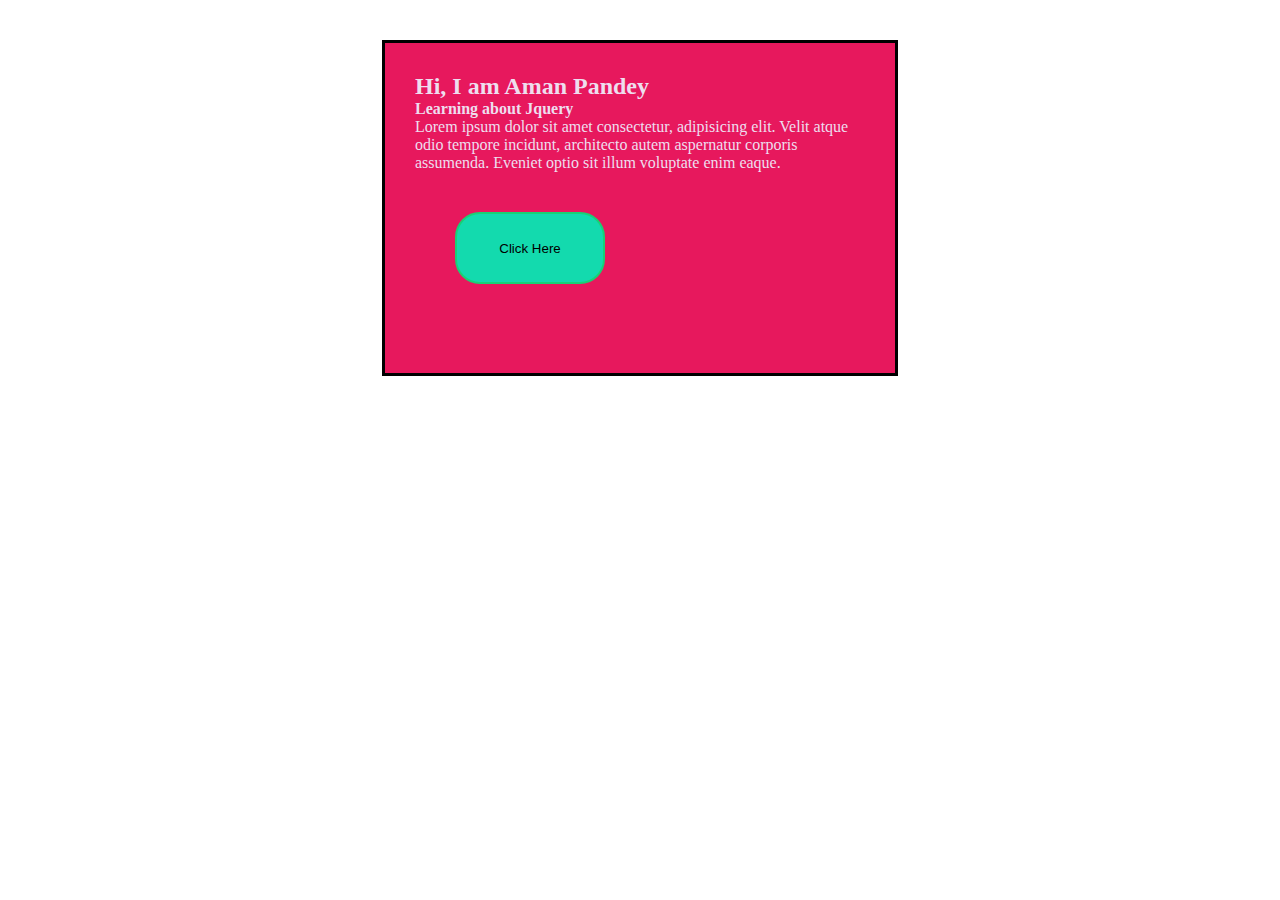
==== Lesson3/index.html @ cb44a609 "adding button using jquery function" ====
<!DOCTYPE html>
<html lang="en">
<head>
    <meta charset="UTF-8">
    <meta http-equiv="X-UA-Compatible" content="IE=edge">
    <meta name="viewport" content="width=device-width, initial-scale=1.0">
    <link rel="stylesheet" href="style.css">
    <title>Lesson3</title>
</head>
<body>
<div class="Intro__Text">
    <h2>Hi, I am Aman Pandey</h2>
    <h4>Learning about Jquery</h4>
    <p>Lorem ipsum dolor sit amet consectetur, adipisicing elit. Velit atque odio tempore incidunt, 
    architecto autem aspernatur corporis assumenda. Eveniet optio sit illum voluptate enim eaque.</p>
    <button class="btn">Click Here</button>
</div>

    <script src="https://ajax.googleapis.com/ajax/libs/jquery/3.6.0/jquery.min.js"></script>
    <script src="main.js"></script>
</body>
</html>
---- Lesson3/style.css ----
*{
    margin: 0;
    padding: 0;
}
.Intro__Text{
    width: 450px;
    height: 30vh;
    padding: 30px;
    background-color: rgb(231, 24, 93);
    color:rgb(238, 222, 238);
    border: 3px solid black;
    margin: 40px auto;
}
.btn{
    margin: 40px;
    text-align: center;
    width: 150px;
    height: 8vh;
    background-color: rgb(19, 218, 174);
    border: 2px solid rgb(24, 209, 117);
    border-radius: 25px;
}
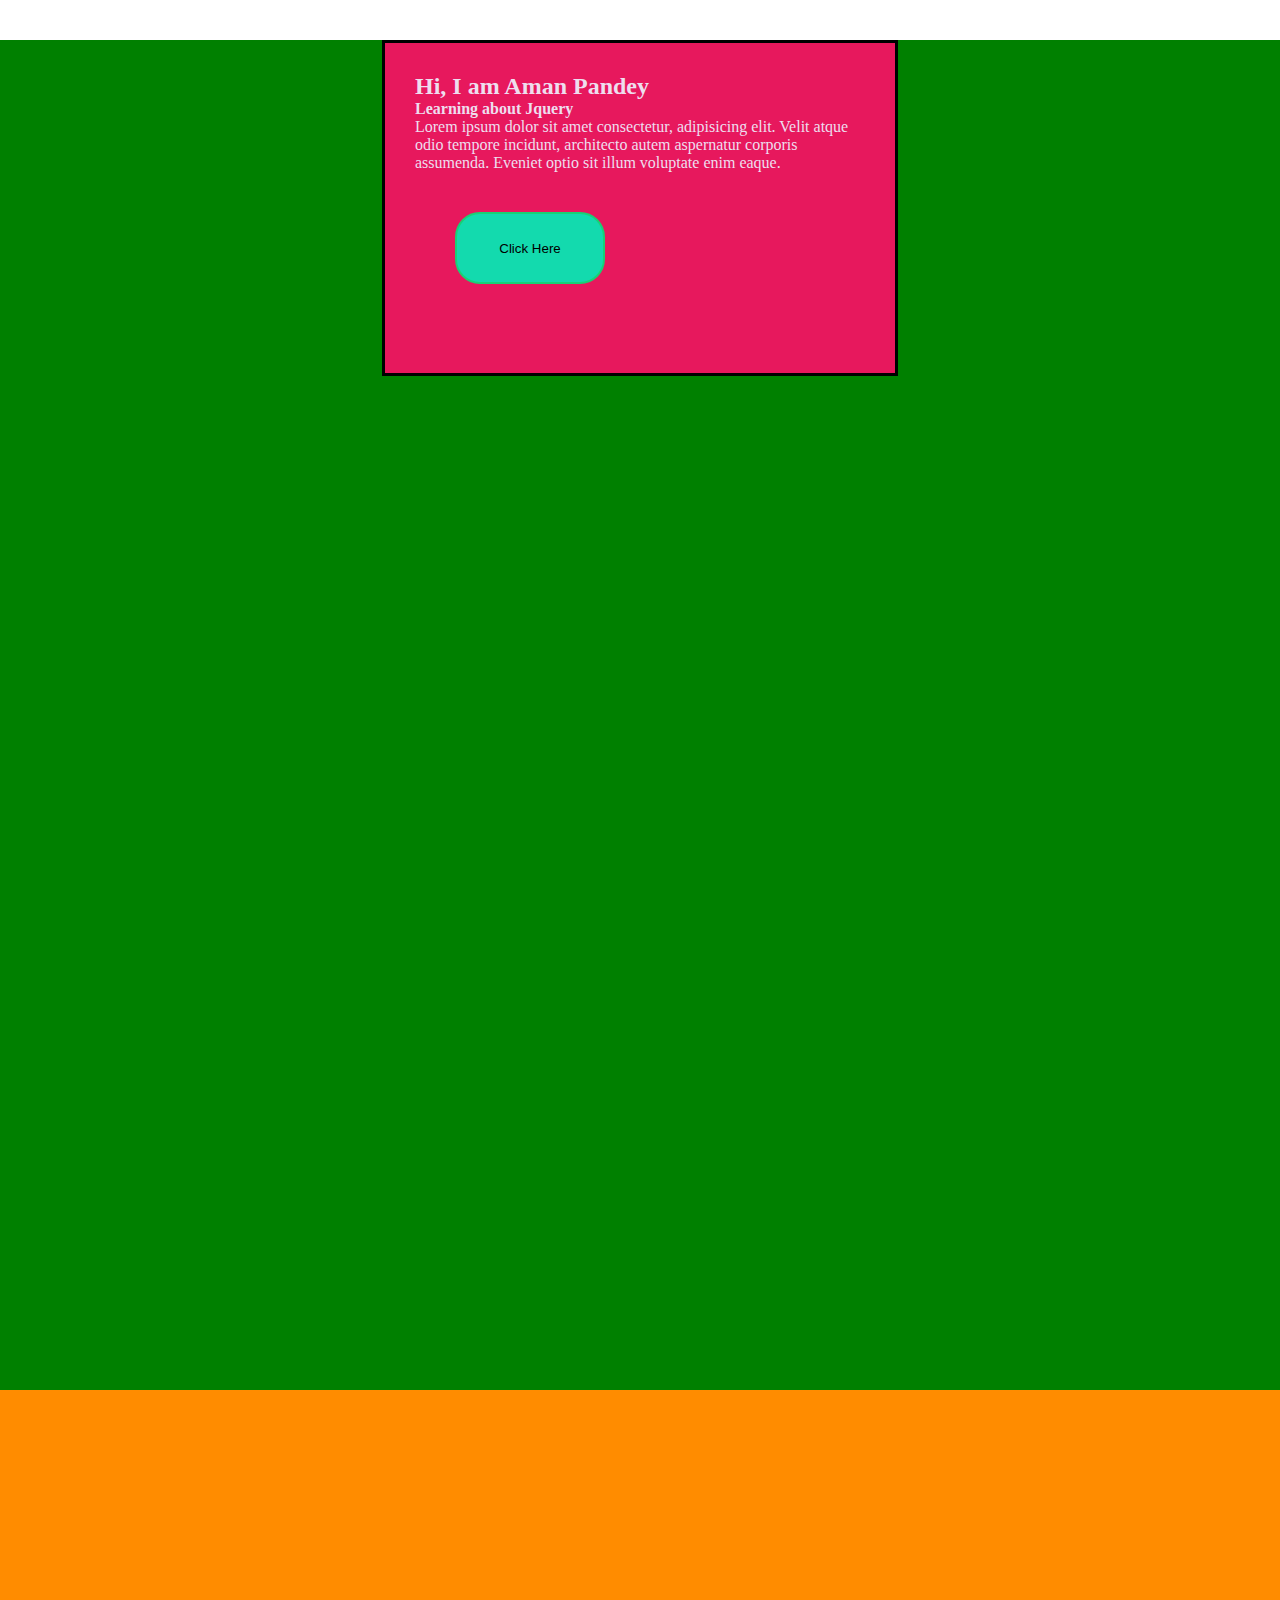
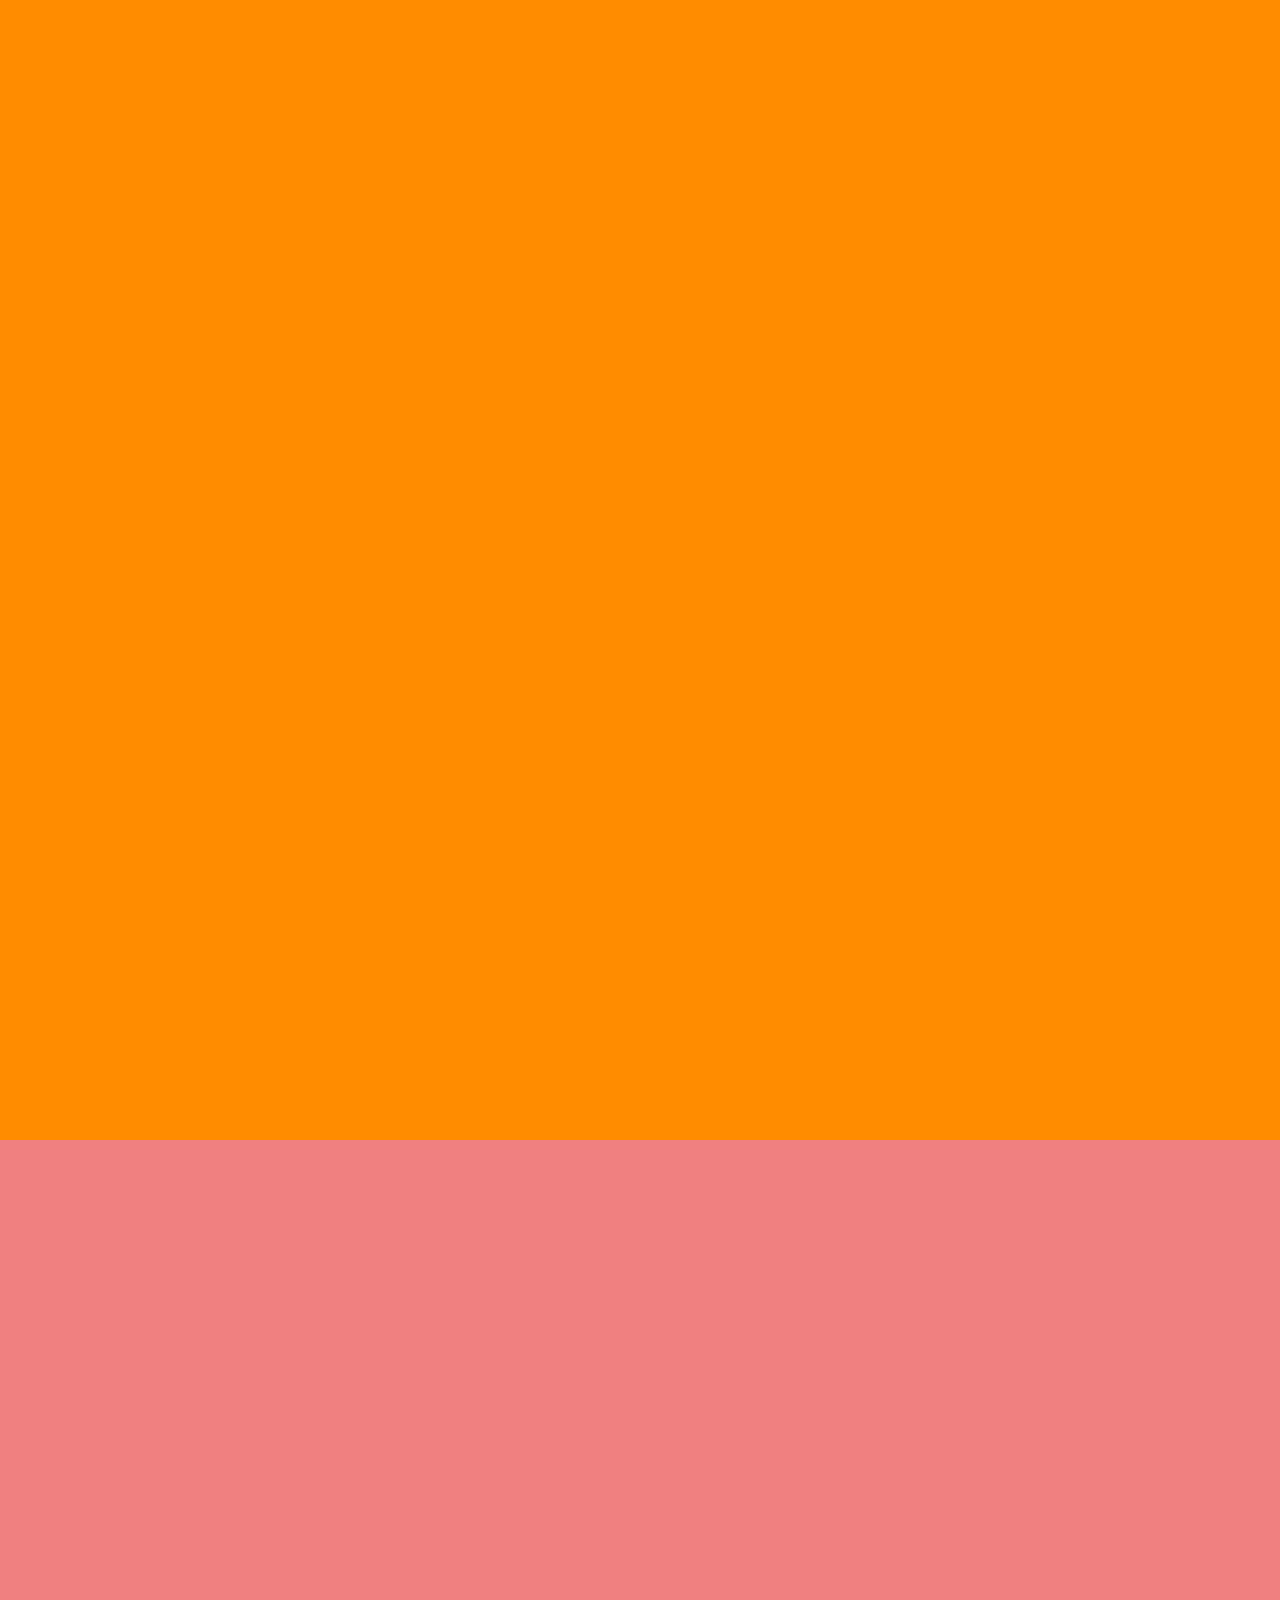
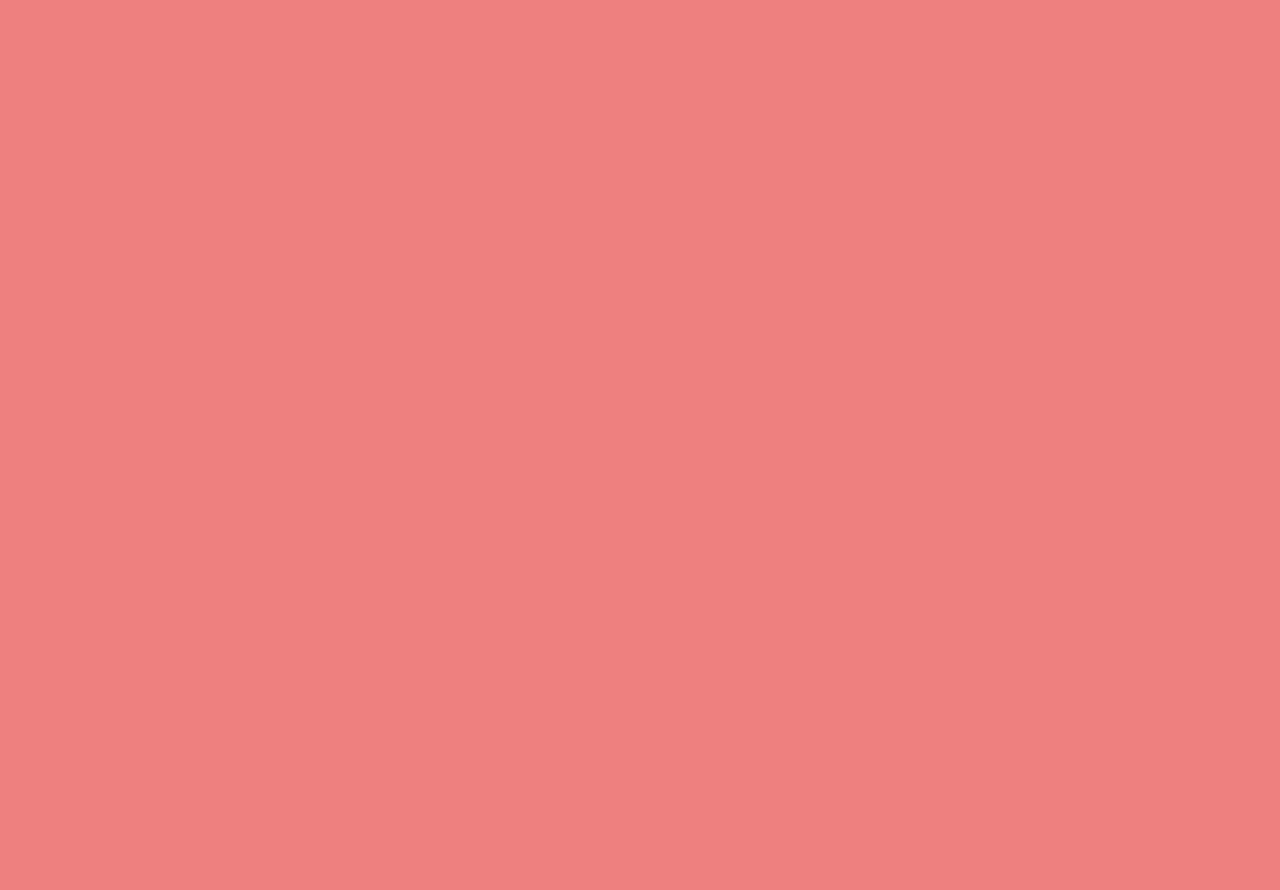
==== commit 98a3542d: "using scroll and resize funtion" ====
--- a/Lesson3/index.html
+++ b/Lesson3/index.html
@@ -4,19 +4,22 @@
     <meta charset="UTF-8">
     <meta http-equiv="X-UA-Compatible" content="IE=edge">
     <meta name="viewport" content="width=device-width, initial-scale=1.0">
+    <script src="https://ajax.googleapis.com/ajax/libs/jquery/3.6.0/jquery.min.js"></script>
+    <script src="main.js"></script>
     <link rel="stylesheet" href="style.css">
     <title>Lesson3</title>
 </head>
 <body>
-<div class="Intro__Text">
-    <h2>Hi, I am Aman Pandey</h2>
-    <h4>Learning about Jquery</h4>
-    <p>Lorem ipsum dolor sit amet consectetur, adipisicing elit. Velit atque odio tempore incidunt, 
-    architecto autem aspernatur corporis assumenda. Eveniet optio sit illum voluptate enim eaque.</p>
-    <button class="btn">Click Here</button>
-</div>
-
-    <script src="https://ajax.googleapis.com/ajax/libs/jquery/3.6.0/jquery.min.js"></script>
-    <script src="main.js"></script>
+<section class="s1">
+    <div class="Intro__Text">
+        <h2>Hi, I am Aman Pandey</h2>
+        <h4>Learning about Jquery</h4>
+        <p>Lorem ipsum dolor sit amet consectetur, adipisicing elit. Velit atque odio tempore incidunt, 
+        architecto autem aspernatur corporis assumenda. Eveniet optio sit illum voluptate enim eaque.</p>
+        <button class="btn">Click Here</button>
+    </div>
+</section>
+<section class="s2"></section>
+<section class="s3"></section> 
 </body>
 </html>--- a/Lesson3/style.css
+++ b/Lesson3/style.css
@@ -19,4 +19,17 @@
     background-color: rgb(19, 218, 174);
     border: 2px solid rgb(24, 209, 117);
     border-radius: 25px;
+}
+section {
+    width: 100%;
+    height: 150vh;  
+}
+.s1{
+    background-color: crimson;
+}
+.s2{
+    background-color: darkorange;
+}
+.s3{
+    background-color: lightcoral;
 }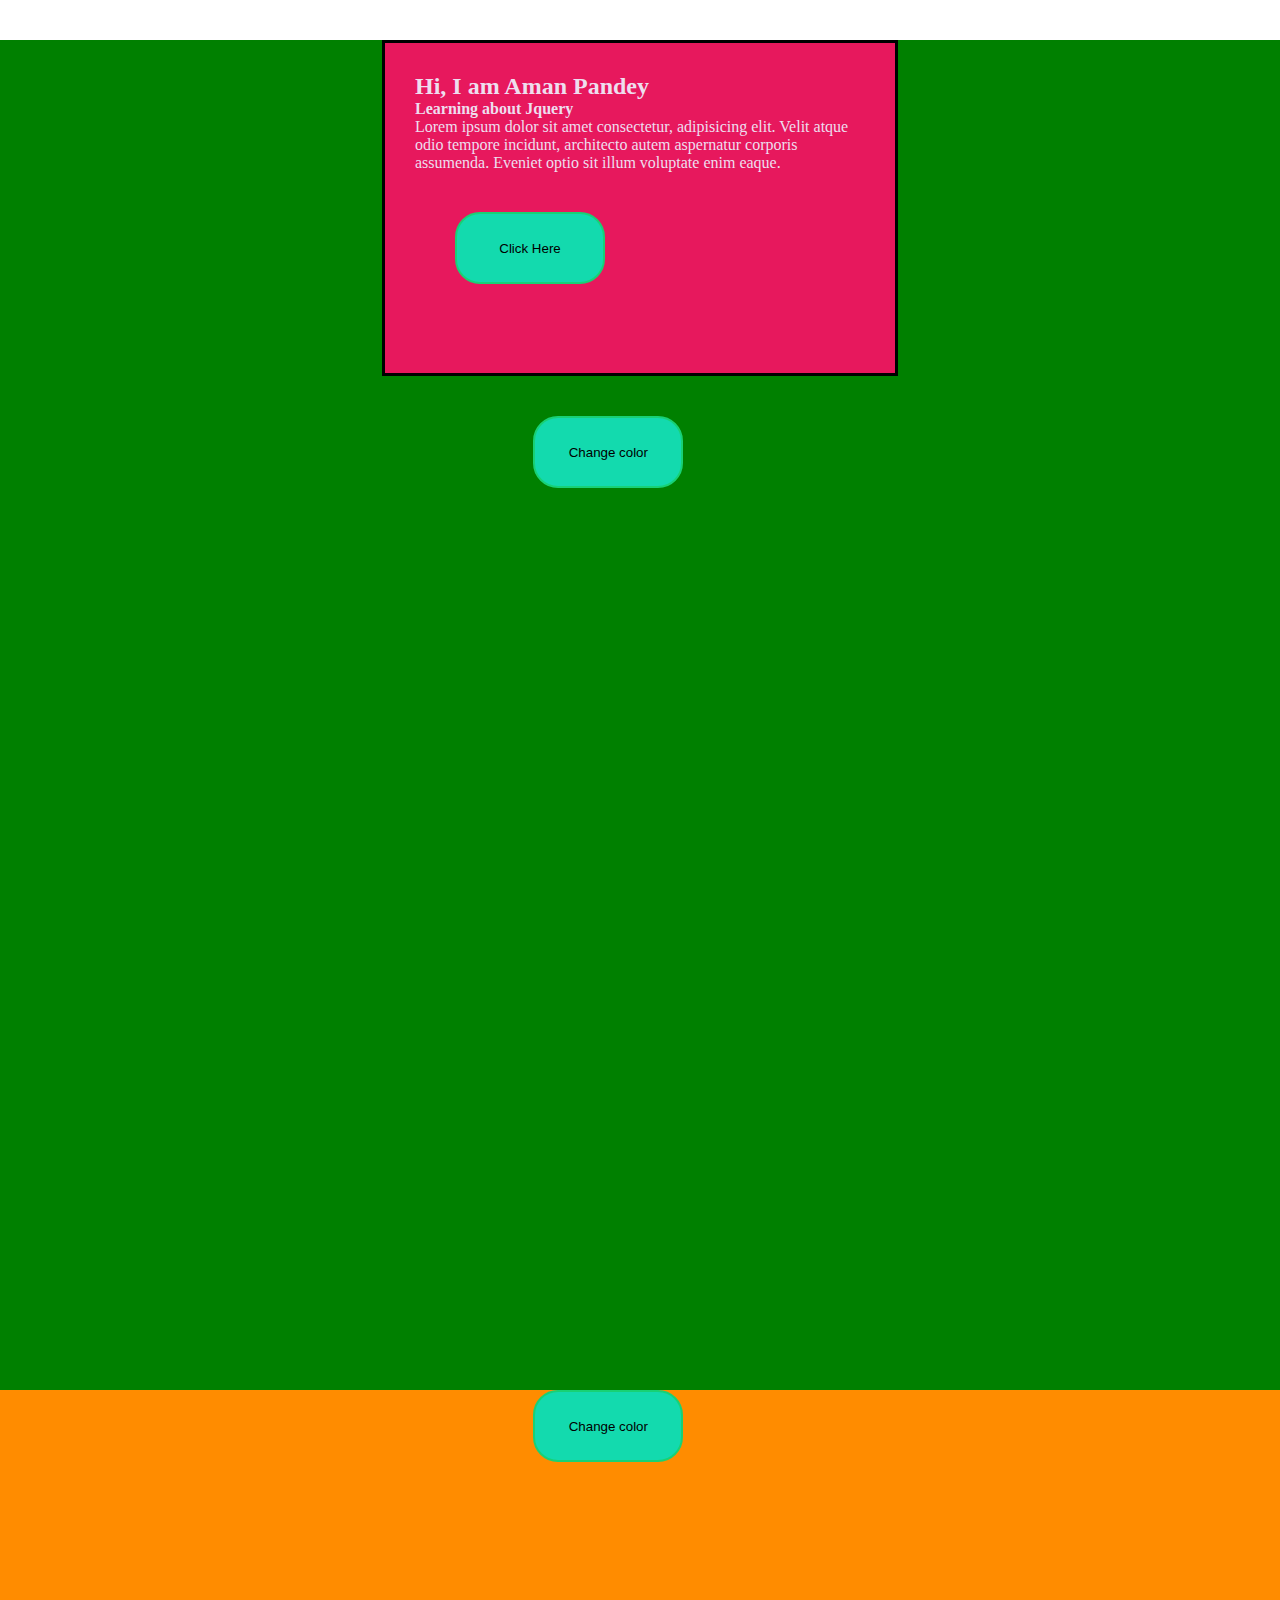
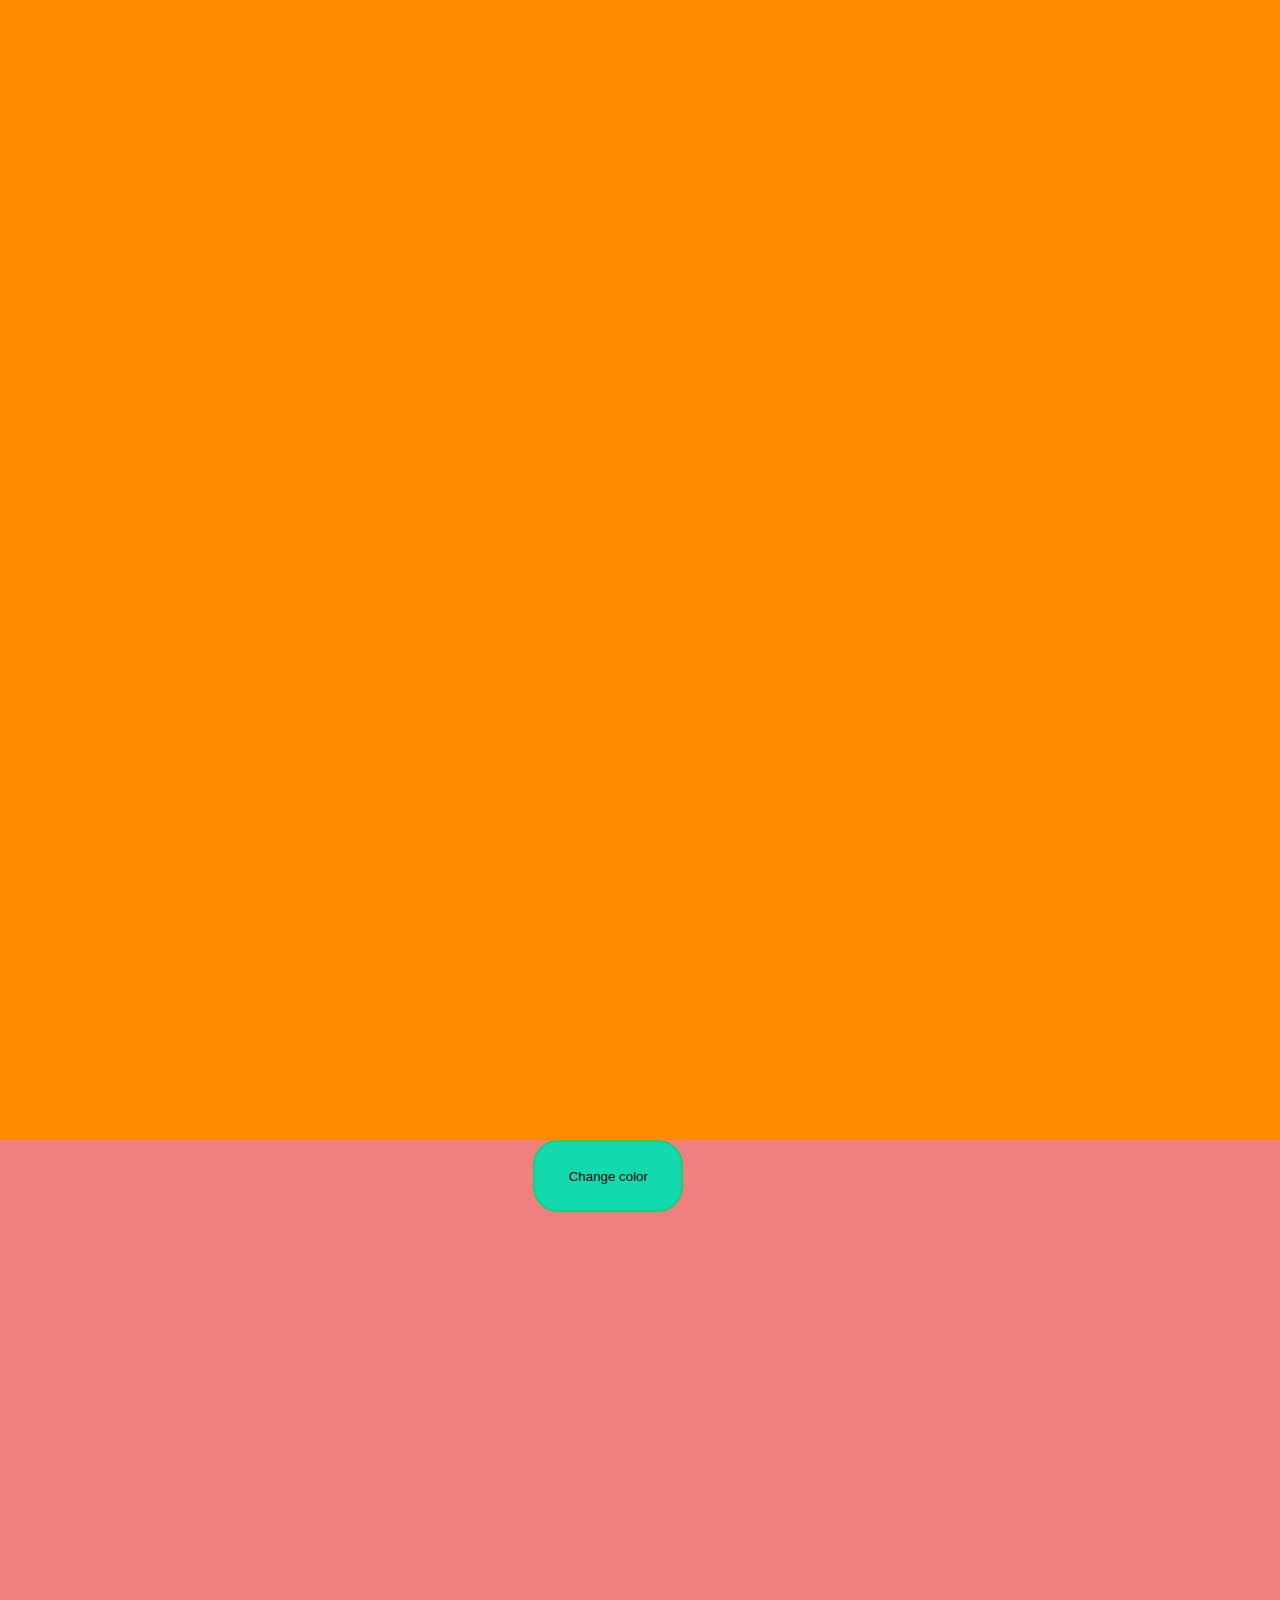
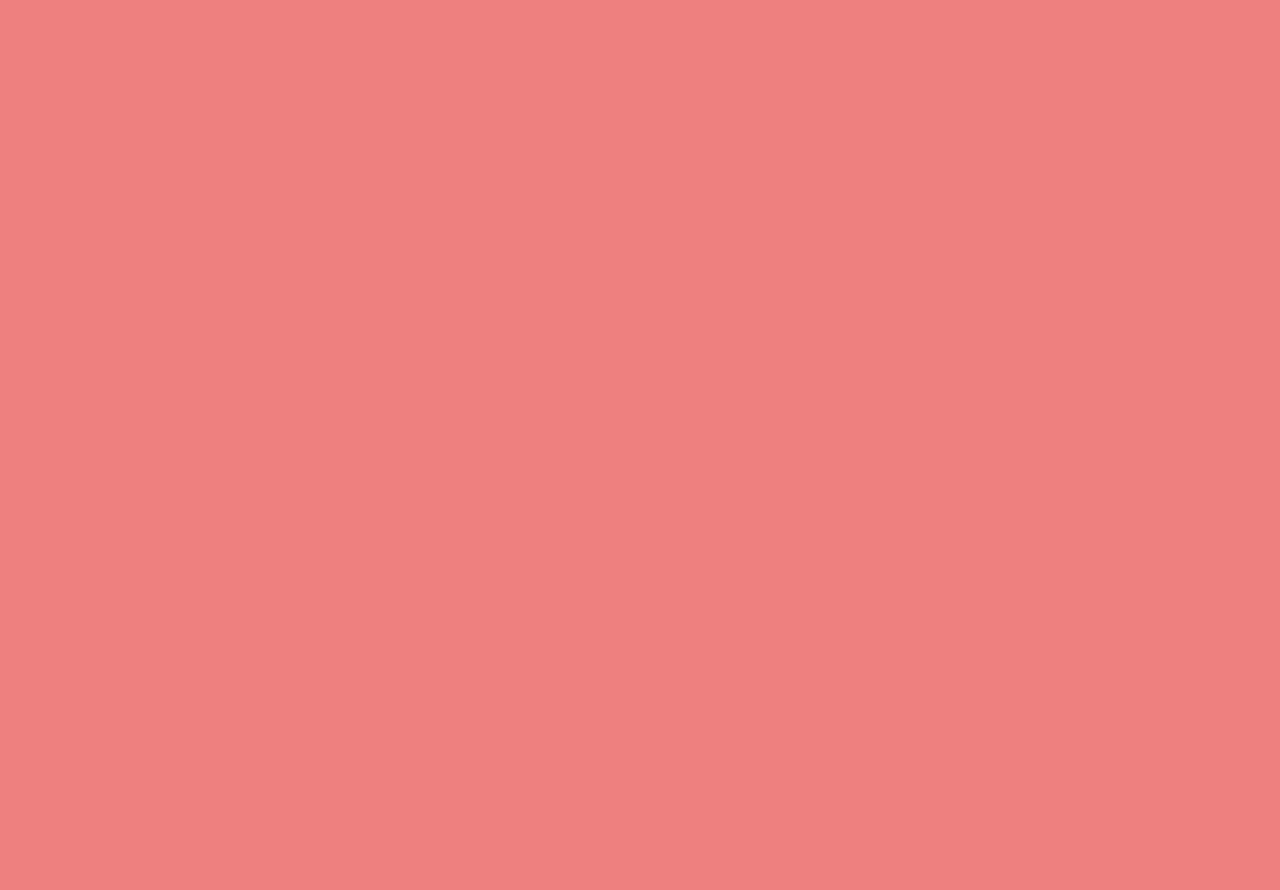
==== commit dc0ae960: "using bdlclick() and some other function" ====
--- a/Lesson3/index.html
+++ b/Lesson3/index.html
@@ -18,8 +18,13 @@
         architecto autem aspernatur corporis assumenda. Eveniet optio sit illum voluptate enim eaque.</p>
         <button class="btn">Click Here</button>
     </div>
+    <button class="btn__color" id="ch__color">Change color</button>
 </section>
-<section class="s2"></section>
-<section class="s3"></section> 
+<section class="s2">
+    <button class="btn__color" id="ch__color">Change color</button>
+</section>
+<section class="s3">
+    <button class="btn__color" id="ch__color">Change color</button>
+</section> 
 </body>
 </html>--- a/Lesson3/style.css
+++ b/Lesson3/style.css
@@ -20,6 +20,15 @@
     border: 2px solid rgb(24, 209, 117);
     border-radius: 25px;
 }
+
+.btn__color{
+    margin:  auto 40em;
+    width: 150px;
+    height: 8vh;
+    background-color: rgb(19, 218, 174);
+    border: 2px solid rgb(24, 209, 117);
+    border-radius: 25px;
+}
 section {
     width: 100%;
     height: 150vh;  
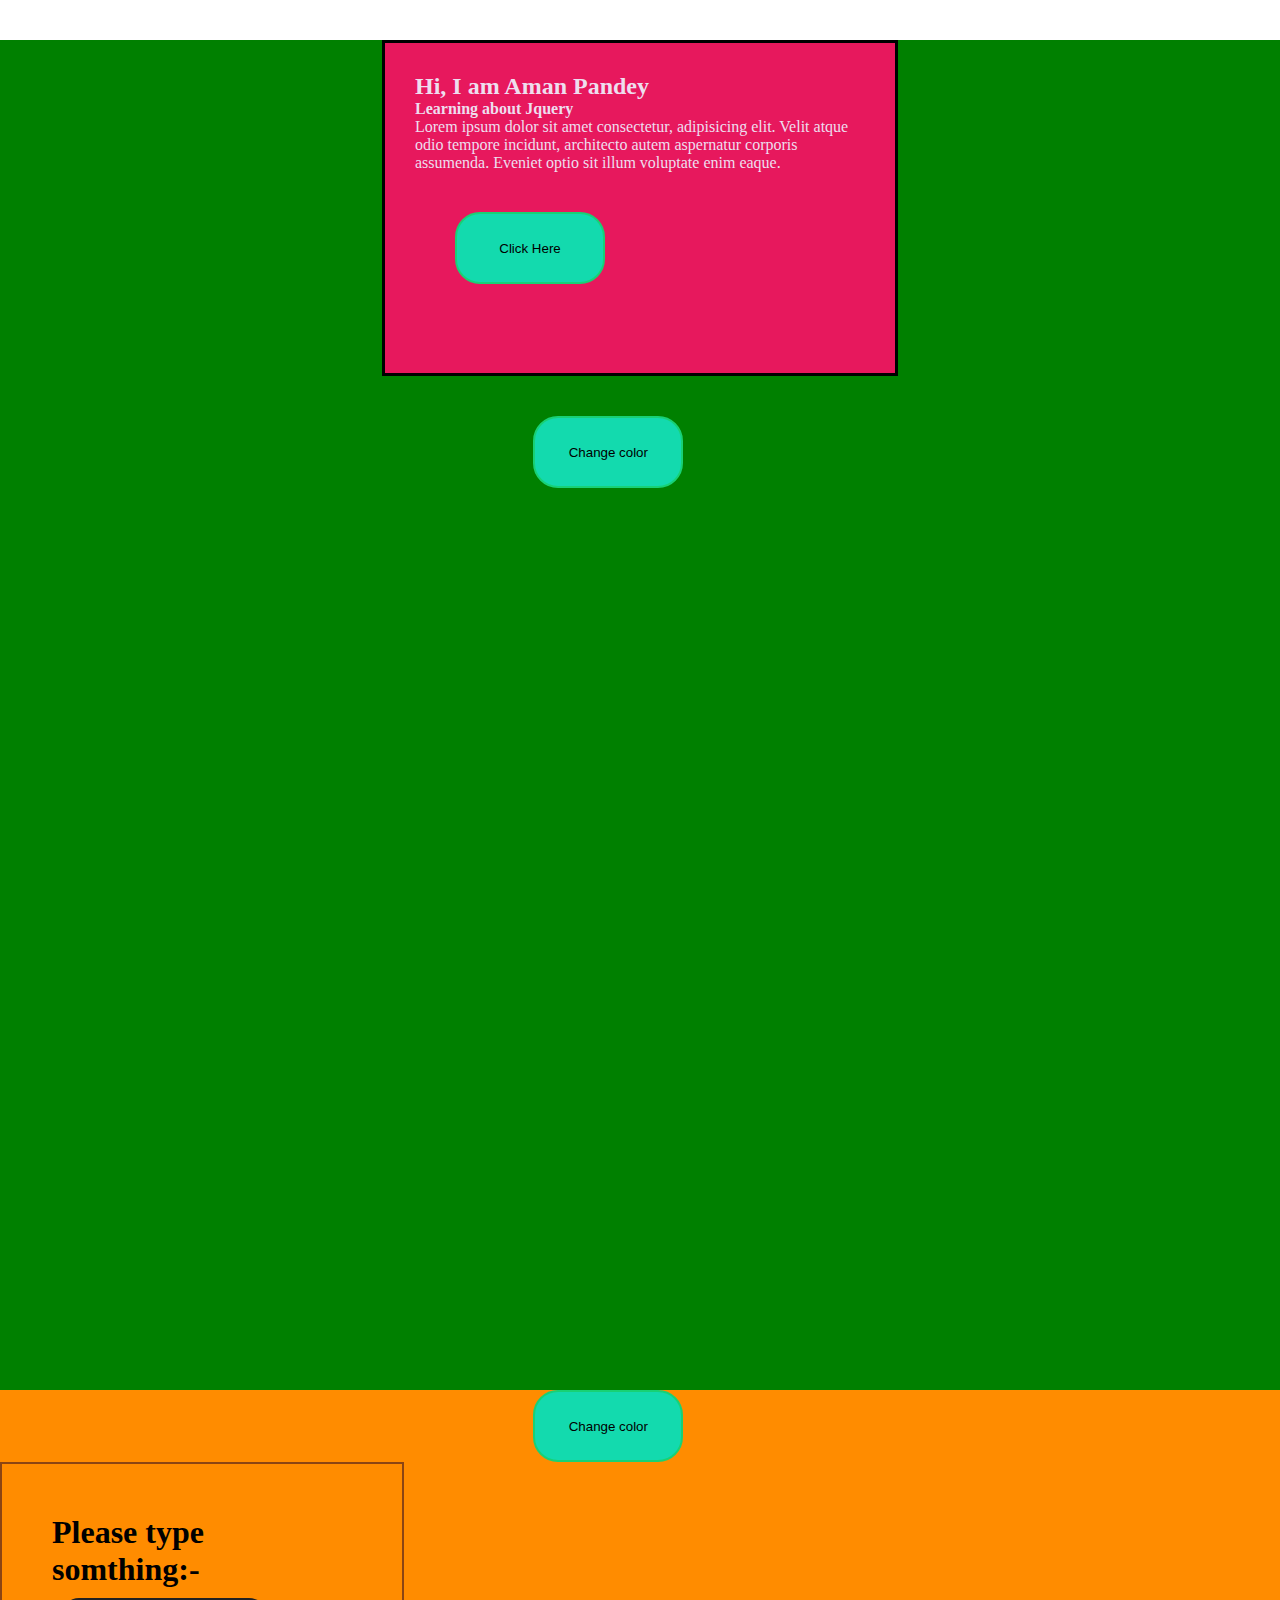
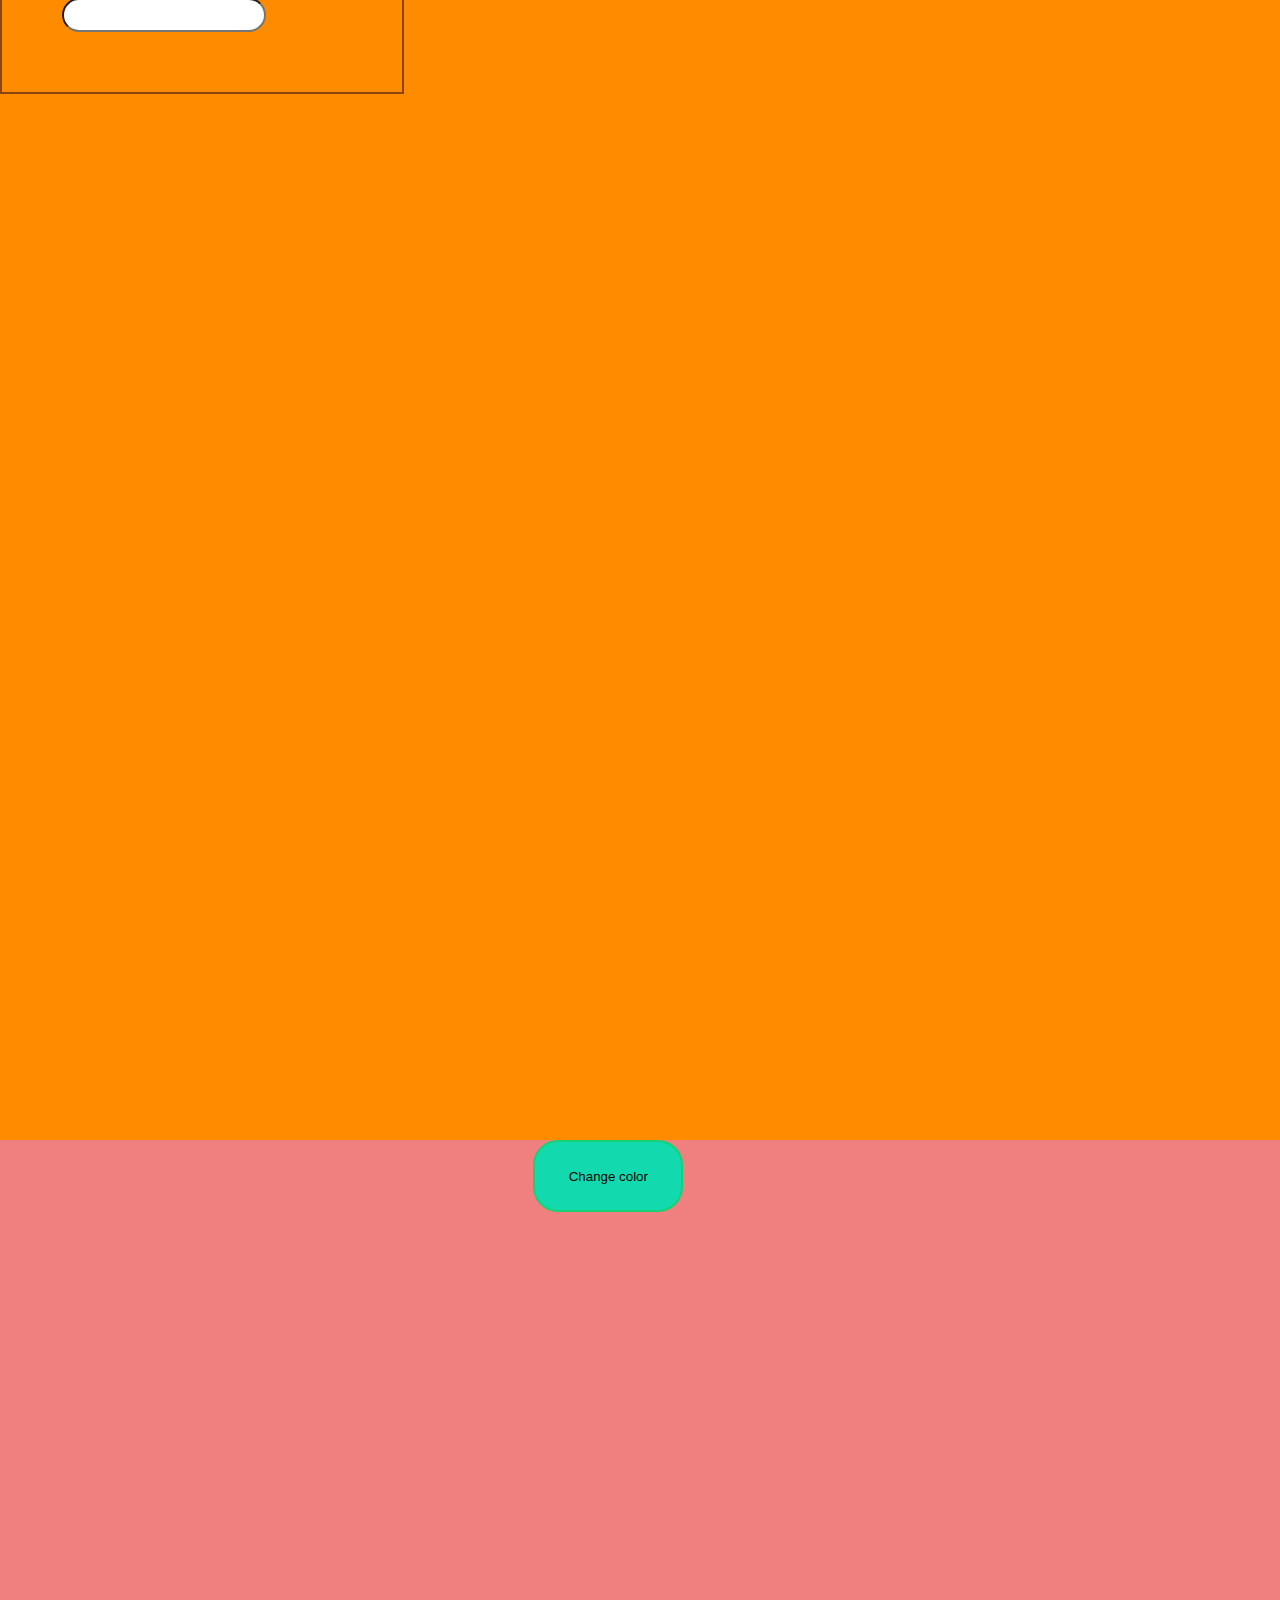
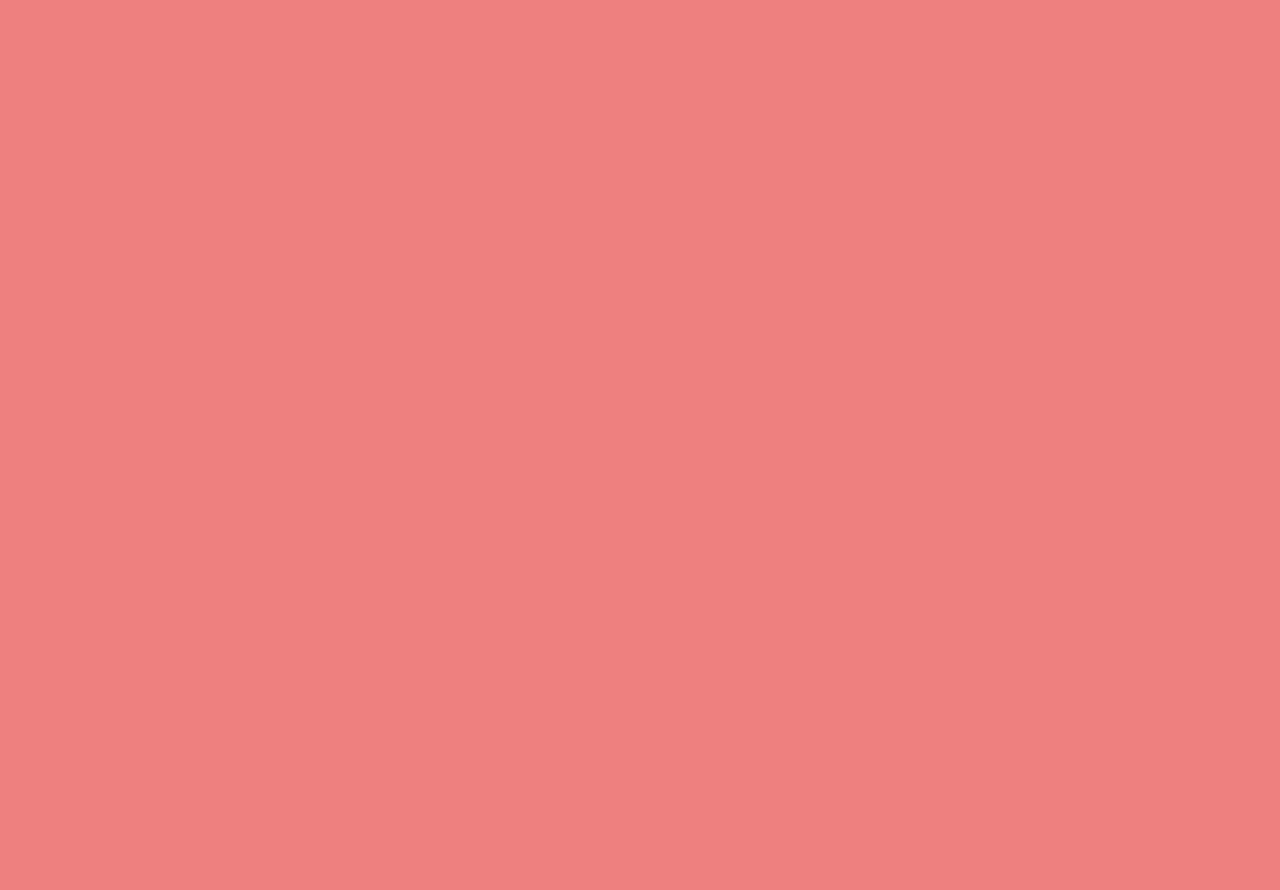
==== commit b9bc0a03: "using after and keydown" ====
--- a/Lesson3/index.html
+++ b/Lesson3/index.html
@@ -22,6 +22,9 @@
 </section>
 <section class="s2">
     <button class="btn__color" id="ch__color">Change color</button>
+    <div class="input__section">
+        <h1>Please type somthing:- </h1>
+    </div>
 </section>
 <section class="s3">
     <button class="btn__color" id="ch__color">Change color</button>
--- a/Lesson3/style.css
+++ b/Lesson3/style.css
@@ -41,4 +41,15 @@
 }
 .s3{
     background-color: lightcoral;
+}
+.input__section{
+    width: 300px;
+    border: 2px solid saddlebrown;
+    padding: 50px;
+}
+input{
+    margin: 10px;
+    width: 200px;
+    height: 30px;
+    border-radius: 25px;
 }